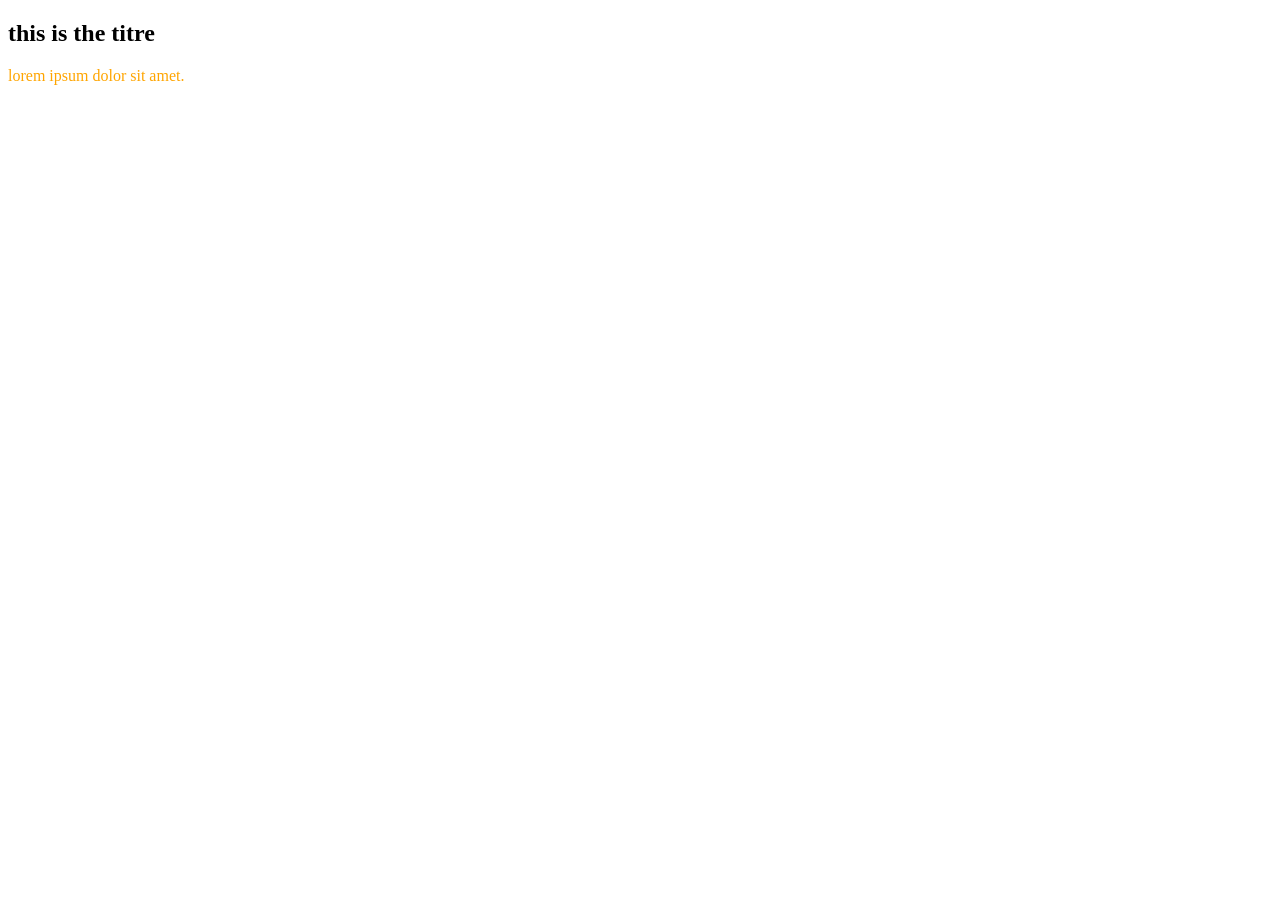
==== index.html @ d57819d0 "un truc nouveau" ====
<!doctype html>
<html lang="en">
  <head>
    <meta charset="UTF-8" />
    <meta name="viewport" content="width=device-width, initial-scale=1.0" />
    <title>Document</title>
    <link rel="stylesheet" href="style.css" />
    <link rel="preconnect" href="https://fonts.googleapis.com" />
    <link rel="preconnect" href="https://fonts.gstatic.com" crossorigin />
    <link
      href="https://fonts.googleapis.com/css2?family=Roboto:ital,wght@0,100..900;1,100..900&display=swap"
      rel="stylesheet"
    />
  </head>
  <body>
    <h2>this is the titre</h2>

    <p class="le_p">lorem ipsum dolor sit amet.</p>
  </body>
</html>
---- style.css ----
.le_p {
    color: orange;

}
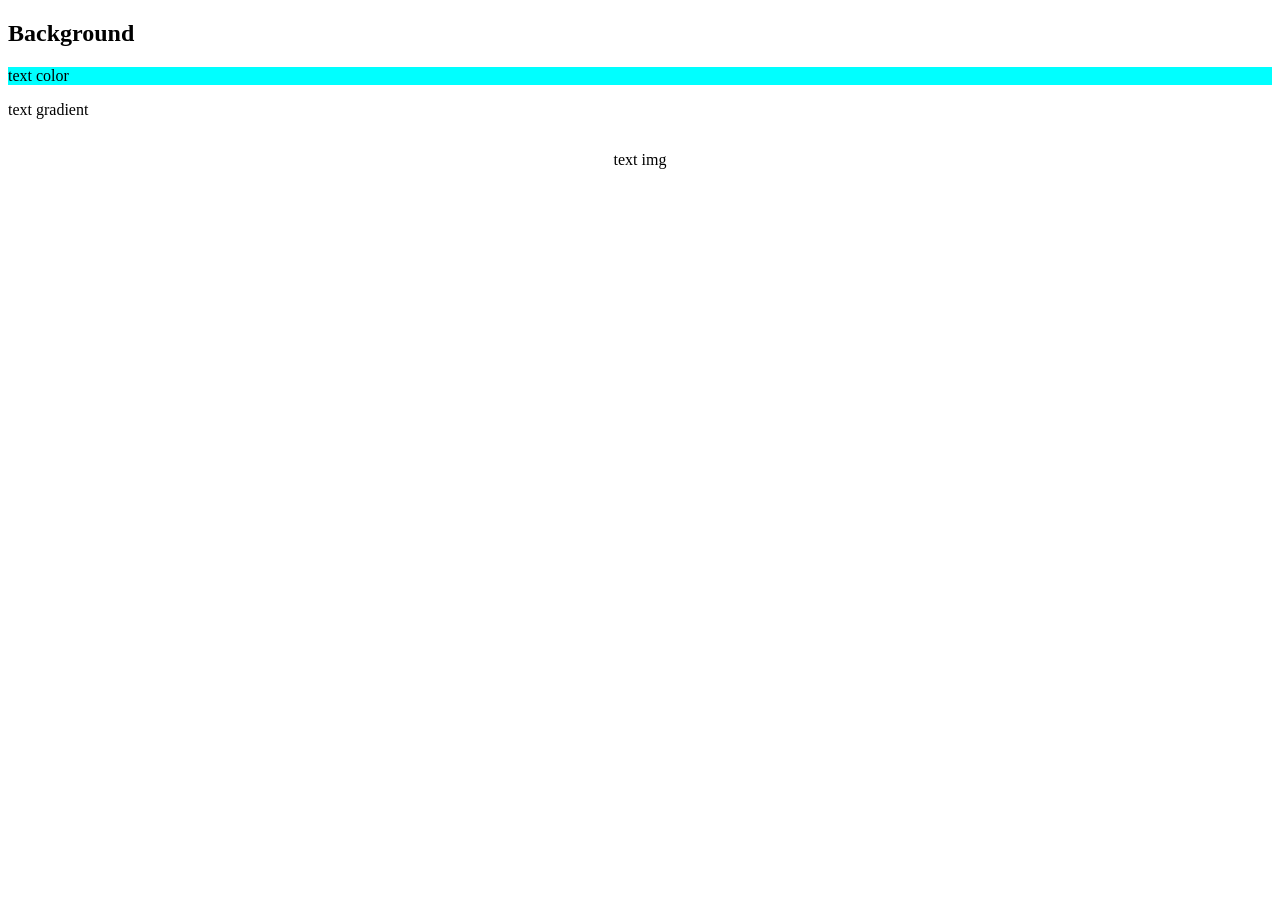
==== commit 16e35908: "tester avec le css" ====
--- a/index.html
+++ b/index.html
@@ -13,8 +13,18 @@
     />
   </head>
   <body>
-    <h2>this is the titre</h2>
+    <h2>Background</h2>
+<div class="background-color">
+    <p>
+      text color
+    </p>
+    </div>
+    <div class="background-linear-gradient">
+        <p>text gradient</p>
 
-    <p class="le_p">lorem ipsum dolor sit amet.</p>
+    </div>
+<div class="background-img"><p>text img</p></div>
+
+
   </body>
 </html>
--- a/style.css
+++ b/style.css
@@ -1,4 +1,19 @@
 .le_p {
     color: orange;
+    font-size: 2em;
+    text-decoration: underline;
+    background-color: aqua;
+}
+.background-color {
+    background-color: aqua;
+
+}
+.background-linear-gradient {
+
+}
+.background-img {
+    display:flex;
+    justify-content:center;
+    align-items:center;
 
 }
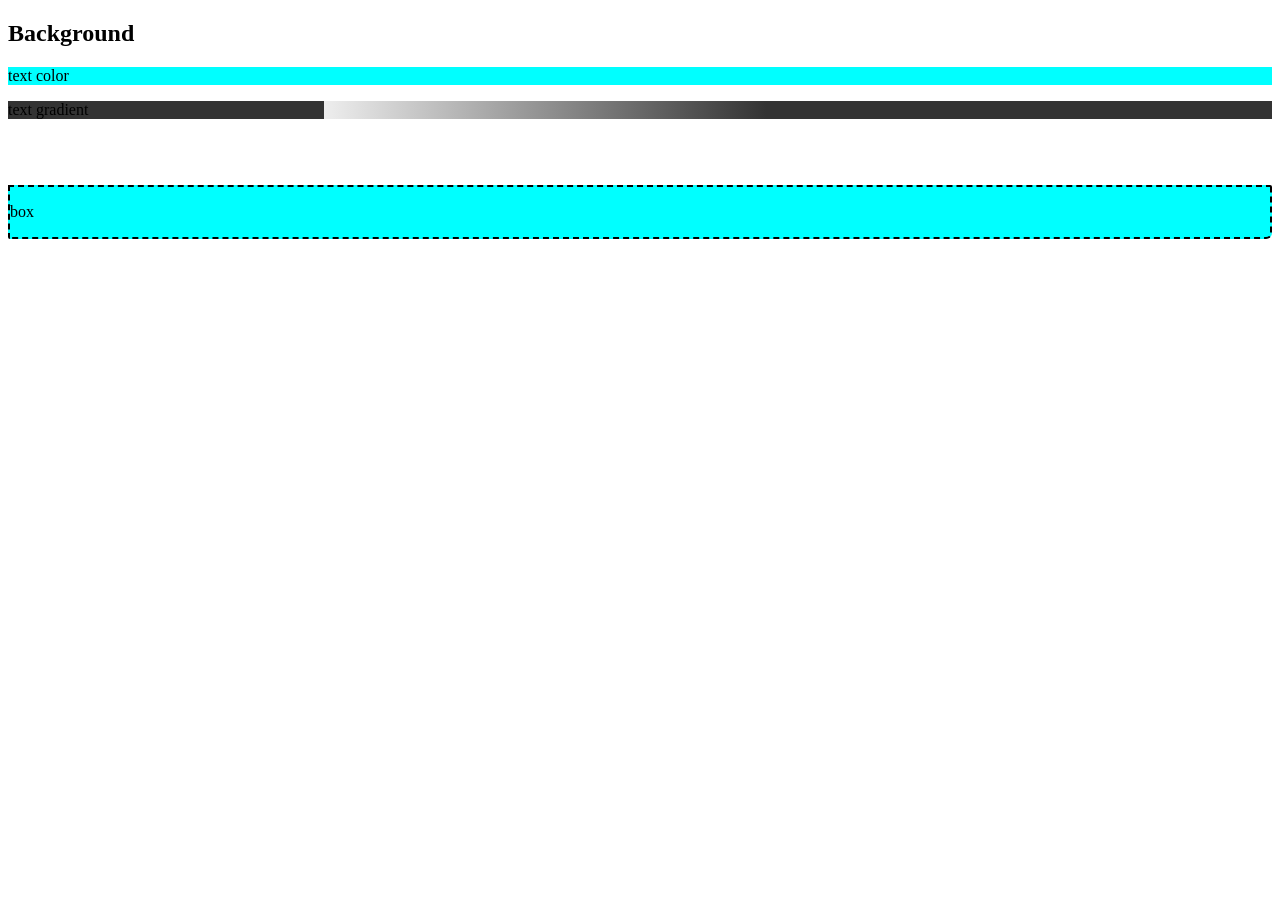
==== commit 1f7b1093: "apprentissage terminer , on vas faire maintenant le padding et autre" ====
--- a/index.html
+++ b/index.html
@@ -24,7 +24,7 @@
 
     </div>
 <div class="background-img"><p>text img</p></div>
-
+<div class="border"><p>box</p> </div>
 
   </body>
 </html>
--- a/style.css
+++ b/style.css
@@ -9,11 +9,24 @@
 
 }
 .background-linear-gradient {
+   background: linear-gradient(
+  to left,
+  #333333 40%,
+  #eeeeee 75%,
+  #333333 75%
+);
 
 }
 .background-img {
     display:flex;
     justify-content:center;
     align-items:center;
+    background-image: url("https://picsum.photos/200/300");
+    color: #ffff;
 
-}+}
+.border{
+    background-color: aqua;
+    border: 2px dashed black;
+    border-radius: 0 2px 6px;
+}
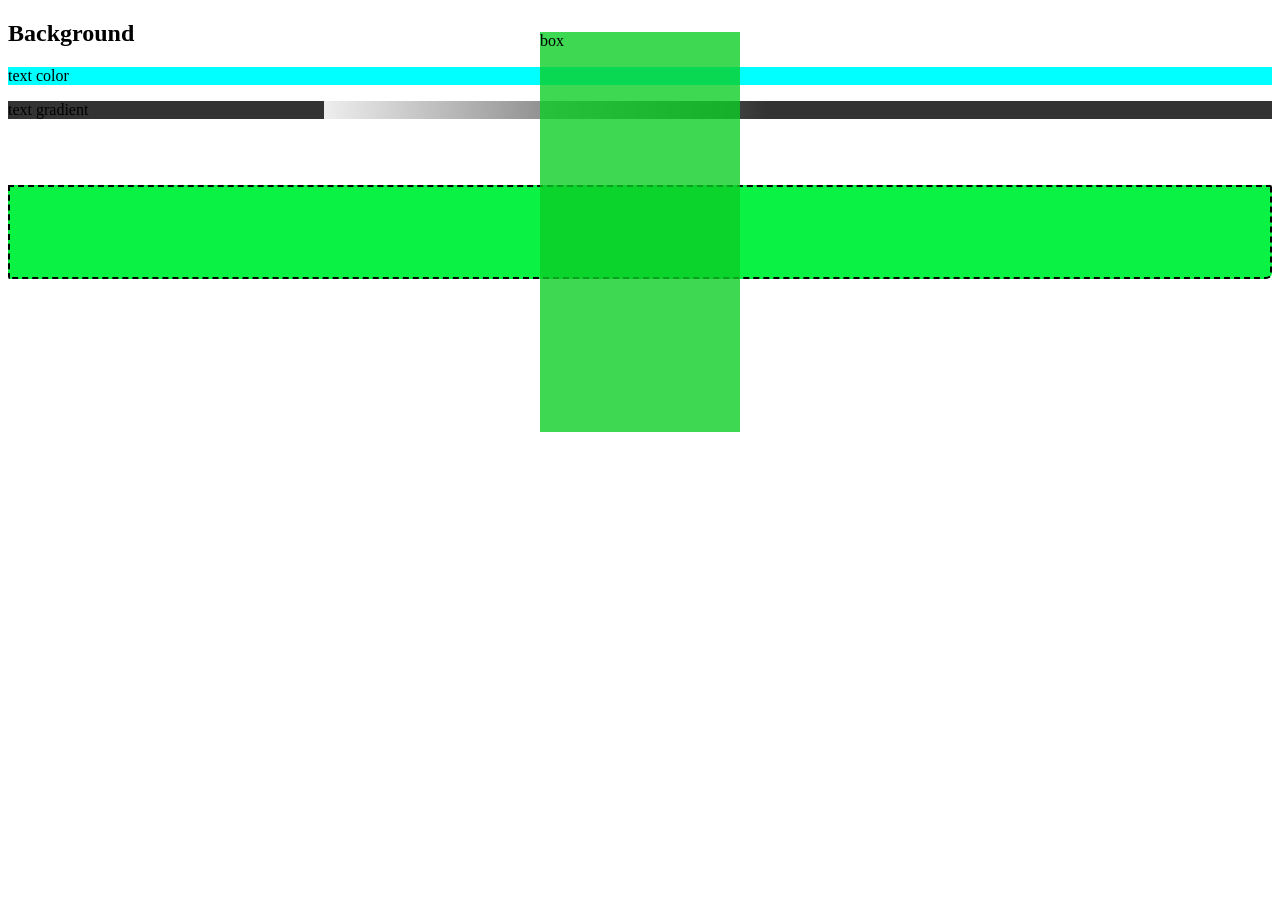
==== commit 7785c42b: "greenbox" ====
--- a/index.html
+++ b/index.html
@@ -24,7 +24,7 @@
 
     </div>
 <div class="background-img"><p>text img</p></div>
-<div class="border"><p>box</p> </div>
+<div class="border"><p class="box">box</p> </div>
 
   </body>
 </html>
--- a/style.css
+++ b/style.css
@@ -26,7 +26,25 @@
 
 }
 .border{
-    background-color: aqua;
+    background-color: rgb(10, 243, 69);
     border: 2px dashed black;
     border-radius: 0 2px 6px;
+    display: flex;
+  justify-content: center; /* Centre horizontalement */
+  align-items: center;     /* Centre verticalement */
+  height: 10vh;           /* Prend toute la hauteur de l'écran */
+
 }
+.container {
+  display: flex;
+  justify-content: left; /* Centre horizontalement */
+  align-items: left;     /* Centre verticalement */
+  height: 100vh;           /* Prend toute la hauteur de l'écran */
+}
+
+.box {
+  width: 200px;
+  height: 400px;
+  align-items: center;
+  background-color: #0cce26c9;
+}
